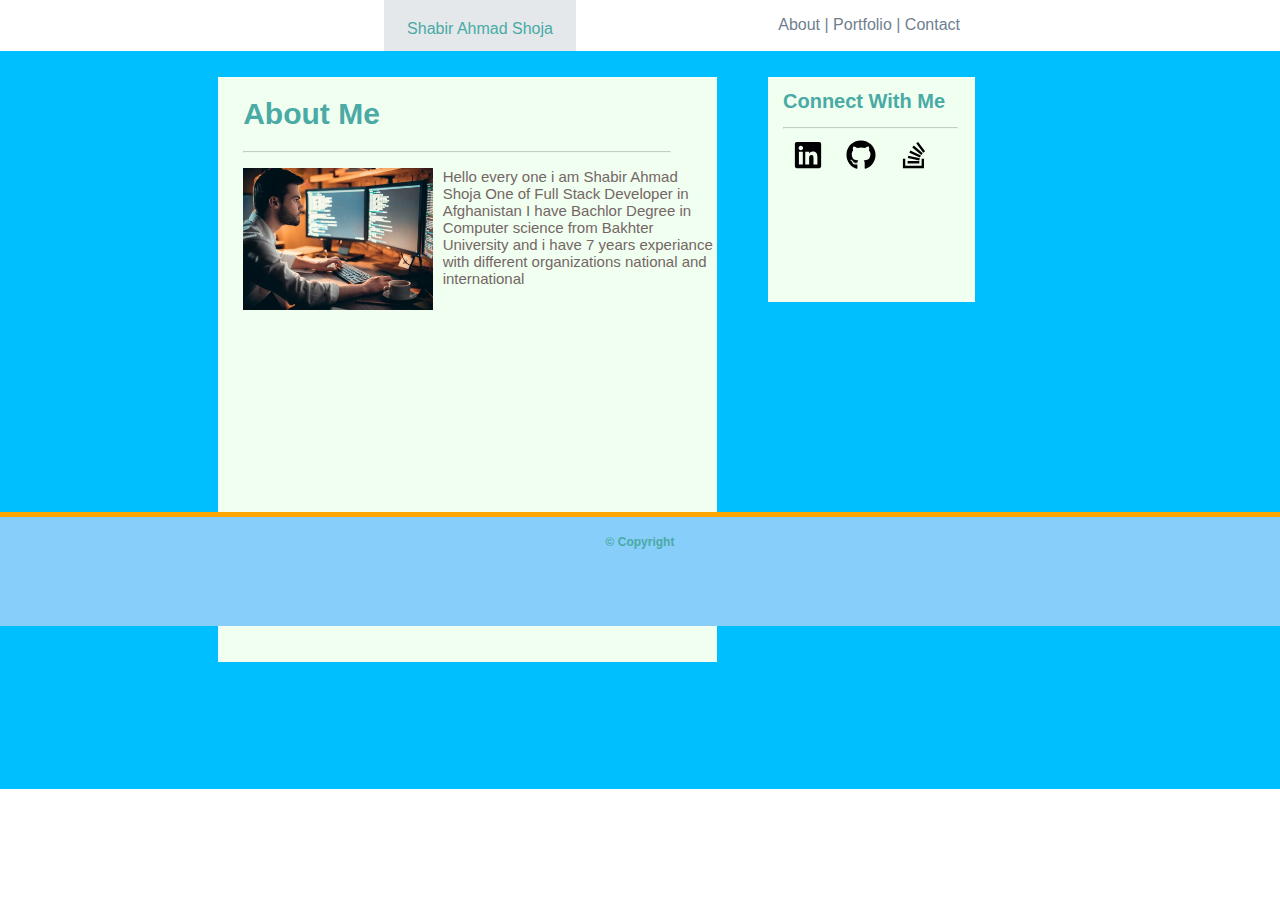
==== index.html @ d91c94a8 "version 1" ====
<!DOCTYPE html>
<html lang="en">
<head>
    <meta charset="UTF-8">
    <meta http-equiv="X-UA-Compatible" content="IE=edge">
    <meta name="viewport" content="width=device-width, initial-scale=1.0">
    <link rel="stylesheet" href="./assets/css/style.css">
    <title>Document</title>
</head>
<body>
    <div class="name">Shabir Ahmad Shoja</div>
        <ul>
            <li><a href="index.html">About  |</a></li>
            <li><a href="portfolio.html">Portfolio  |</a></li>
            <li><a href="contact.html">Contact </a></li>
        </ul>

    <div class="body">
    </div>

    <div class="about">
        <h1>About Me</h1>
        <hr class="hrabout">
        <p>
            <img class="aboutimage" src="assets/images/programming.jpg">
            Hello every one i am Shabir Ahmad Shoja One of Full Stack 
            Developer in Afghanistan I have Bachlor Degree in Computer 
            science from Bakhter University and i have 7 years experiance 
            with different organizations national and international
        </p>
    </div>

    <div class="connectwithme">
            <h1>Connect With Me</h1>
            <hr class="hrconnectwithme">
            <br>
            <a href="#linkdin"><img src="assets/images/linkedin.svg" style="height:30px;width:50px;"></a>
            <a href="#github"><img src="assets/images/github.svg" style="height:30px;width:50px;"></a>
            <a href="#stackoverflow"><img src="assets/images/stack-overflow.svg" style="height:30px;width:50px;"></a>
        </div>

    <div class="footer">
        <h1>© Copyright</h1>
    </div>
</body>
</html>
---- assets/css/style.css ----
body{
    padding: 0;
    margin: 0;
    font-family: sans-serif;
    /*color: rgb(117, 102, 102);*/
    color: #4aaaa5;
}

ul{
    color:red;
    list-style-type: none;
    float:right;
    padding-right: 25%;
}
li{
    display: inline;
}

a{
    text-decoration: none;
    color: slategray;
    
}
.name{
    height: 10%;
    width: 15%;
    background-color: rgb(228, 232, 235);
    position: fixed;
    margin-left: 30%;
    text-align: center;
    padding-top: 20px;
    margin-bottom: 20px;
}

.body{
    height: 82%;
    width: 150%;
    background-color:deepskyblue;
    position: fixed;
    margin-top: 4%;
    color:#4aaaa5;
}

.footer{
    height: 11%;
    width: 100%;
    background-color: lightskyblue;
    position: fixed;
    margin-top: 40%;
    text-align: center;
    font-size: 6px;
    padding-top: 10px;
    border-top: 5px solid orange;
}

.contact{
    width: 20%;
    height: 70%;
    position: fixed;
    margin-left:30%;
    margin-top: 2%;
    background-color: aliceblue;
    padding-right: 5%;
    padding-left: 2%;
    font-size: 15px;
}

.connectwithme{
    width: 15%;
    height: 25%;
    position: fixed;
    background-color: honeydew;
    margin-left: 60%;
    margin-top: 6%;
    font-size: 10px;
    padding-left: 15px;
}

.Portfolio{
    width: 20%;
    height: 70%;
    position: fixed;
    margin-left:30%;
    margin-top: 2%;
    background-color: aliceblue;
    padding-right: 5%;
    padding-left: 2%;
    font-size: 15px;
}

.about{
    width: 37%;
    height: 65%;
    background-color: honeydew;
    position: fixed;
    margin-left:17%;
    margin-top: 6%;
    font-size: 15px;
    padding-left: 2%;
}
.hrabout{
    margin: 0;
    width: 90%;
    opacity: 50%;
    background-color: rgb(117, 102, 102);
}
.aboutimage{
    height: 80%;
    width: 40%;
    float: left;
    margin-right: 10px;
}
p{
    color:rgb(117, 102, 102);
}

.hrconnectwithme{
    margin: 0;
    width: 90%;
    opacity: 50%;
    background-color: rgb(117, 102, 102);
}
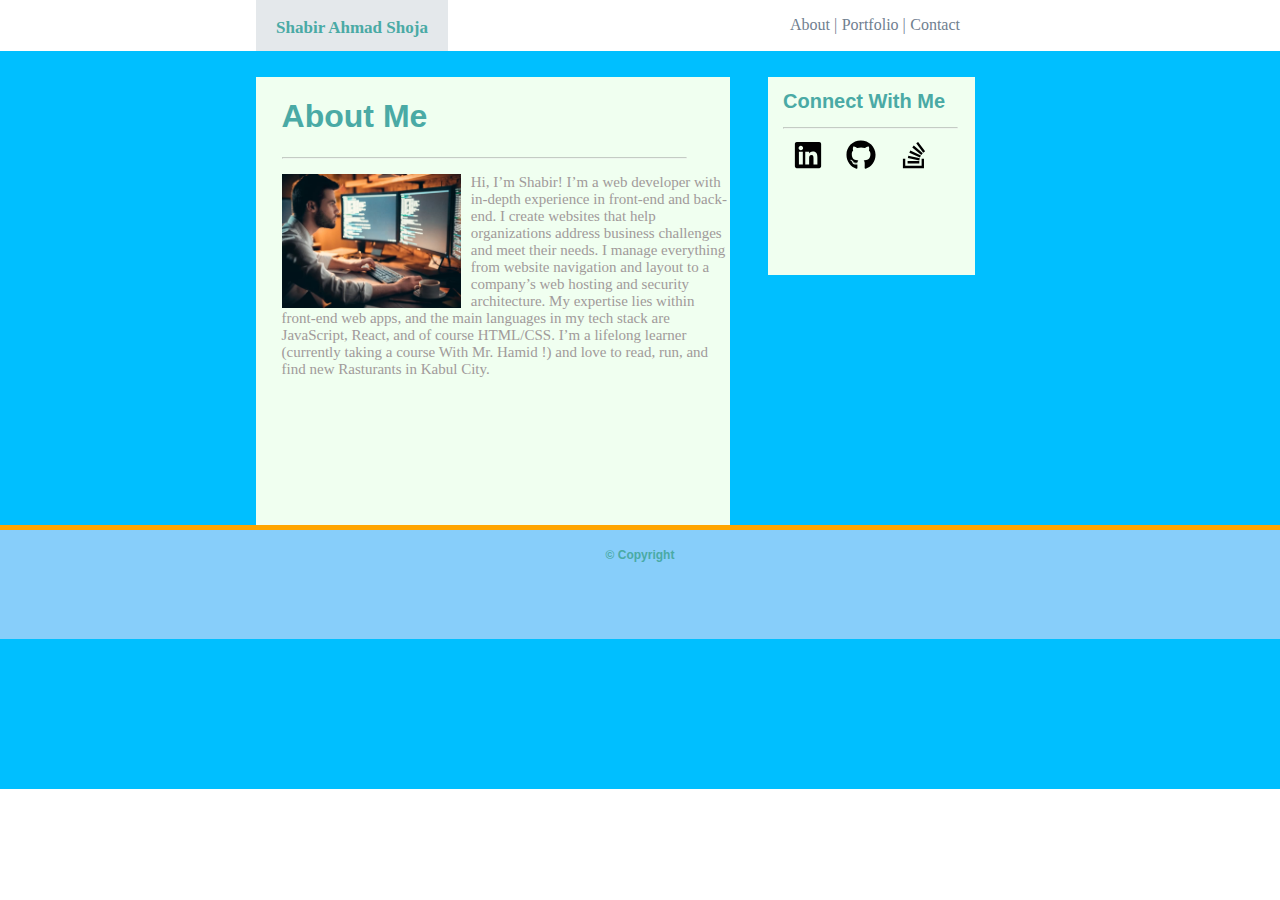
==== commit 8df43ac2: "version 4" ====
--- a/index.html
+++ b/index.html
@@ -8,11 +8,11 @@
     <title>Document</title>
 </head>
 <body>
-    <div class="name">Shabir Ahmad Shoja</div>
+    <div class="name"><h3>Shabir Ahmad Shoja</h3></div>
         <ul>
             <li><a href="index.html">About  |</a></li>
             <li><a href="portfolio.html">Portfolio  |</a></li>
-            <li><a href="contact.html">Contact </a></li>
+            <li><a href="contact.html">Contact</a></li>
         </ul>
 
     <div class="body">
@@ -23,10 +23,7 @@
         <hr class="hrabout">
         <p>
             <img class="aboutimage" src="assets/images/programming.jpg">
-            Hello every one i am Shabir Ahmad Shoja One of Full Stack 
-            Developer in Afghanistan I have Bachlor Degree in Computer 
-            science from Bakhter University and i have 7 years experiance 
-            with different organizations national and international
+            Hi, I’m Shabir! I’m a web developer with in-depth experience in front-end and back-end. I create websites that help organizations address business challenges and meet their needs. I manage everything from website navigation and layout to a company’s web hosting and security architecture. My expertise lies within front-end web apps, and the main languages in my tech stack are JavaScript, React, and of course HTML/CSS. I’m a lifelong learner (currently taking a course With Mr. Hamid !) and love to read, run, and find new Rasturants in Kabul City.
         </p>
     </div>
 
--- a/assets/css/style.css
+++ b/assets/css/style.css
@@ -6,6 +6,10 @@
     color: #4aaaa5;
 }
 
+label{
+    color: gray;
+}
+
 ul{
     color:red;
     list-style-type: none;
@@ -19,6 +23,8 @@
 a{
     text-decoration: none;
     color: slategray;
+    font-family: Georgia;
+    font-size: 16px;
     
 }
 .name{
@@ -26,10 +32,15 @@
     width: 15%;
     background-color: rgb(228, 232, 235);
     position: fixed;
-    margin-left: 30%;
+    margin-left: 20%;
     text-align: center;
-    padding-top: 20px;
-    margin-bottom: 20px;
+    padding-top: 1px;
+    margin-bottom: 10px;
+    
+}
+h3{
+    font-size: 17px;
+    font-family: Georgia;
 }
 
 .body{
@@ -46,7 +57,7 @@
     width: 100%;
     background-color: lightskyblue;
     position: fixed;
-    margin-top: 40%;
+    margin-top: 41%;
     text-align: center;
     font-size: 6px;
     padding-top: 10px;
@@ -54,12 +65,12 @@
 }
 
 .contact{
-    width: 20%;
+    width: 30%;
     height: 70%;
     position: fixed;
-    margin-left:30%;
+    margin-left:20%;
     margin-top: 2%;
-    background-color: aliceblue;
+    background-color: honeydew;
     padding-right: 5%;
     padding-left: 2%;
     font-size: 15px;
@@ -67,7 +78,7 @@
 
 .connectwithme{
     width: 15%;
-    height: 25%;
+    height: 22%;
     position: fixed;
     background-color: honeydew;
     margin-left: 60%;
@@ -77,25 +88,23 @@
 }
 
 .Portfolio{
-    width: 20%;
+    width: 35%;
     height: 70%;
     position: fixed;
-    margin-left:30%;
+    margin-left:20%;
     margin-top: 2%;
-    background-color: aliceblue;
-    padding-right: 5%;
+    background-color: honeydew;
     padding-left: 2%;
     font-size: 15px;
 }
 
 .about{
-    width: 37%;
-    height: 65%;
-    background-color: honeydew;
-    position: fixed;
-    margin-left:17%;
+    width: 35%;
+    height: 57%;
+    background-color: honeydew;
+    position: fixed;
+    margin-left:20%;
     margin-top: 6%;
-    font-size: 15px;
     padding-left: 2%;
 }
 .hrabout{
@@ -111,7 +120,10 @@
     margin-right: 10px;
 }
 p{
-    color:rgb(117, 102, 102);
+    font-family: 'Times New Roman', Times, serif;
+    font-size: 15px;
+    color:rgb(161, 154, 154);
+
 }
 
 .hrconnectwithme{
@@ -119,4 +131,98 @@
     width: 90%;
     opacity: 50%;
     background-color: rgb(117, 102, 102);
-}+}
+
+input{
+    width: 100%;
+}
+
+textarea{
+    width: 100%;
+    height: 30%;
+    margin-bottom: 5px;
+}
+
+.hrcontact{
+    margin: 1%;
+    width: 100%;
+    opacity: 50%;
+    background-color: rgb(117, 102, 102);
+}
+.hrportfolio{
+    margin: 1%;
+    width: 90%;
+    opacity: 50%;
+    background-color: rgb(117, 102, 102);
+}
+
+.portfolioimage{
+    margin-right: 10px;
+    margin-top: 10px;
+    padding: 5px;;
+    width: 43%;
+    height: 20%;
+}
+.car1{
+    height: 25px;
+    width: 194px;
+    margin-top: 67px;
+    margin-left: 5px;
+    background-color: #4aaaa5;
+    color: whitesmoke;
+    position:fixed;
+}
+
+.car2{
+    height: 25px;
+    width: 194px;
+    right: 589px;
+    margin-top: 67px;
+    background-color: #4aaaa5;
+    color: whitesmoke;
+    position:fixed;
+}
+h4{
+    text-align: center;
+    margin-top: 5px;
+}
+
+.iphone{
+    height: 25px;
+    width: 194px;
+    margin-top: 175px;
+    margin-left: 5px;
+    background-color: #4aaaa5;
+    color: whitesmoke;
+    position:fixed;
+}
+.ipod{
+    height: 25px;
+    width: 194px;
+    right: 589px;
+    margin-top: 175px;
+    background-color: #4aaaa5;
+    color: whitesmoke;
+    position:fixed;
+}
+.Bike{
+    height: 25px;
+    width: 194px;
+    margin-top: 275px;
+    margin-left: 5px;
+    background-color: #4aaaa5;
+    color: whitesmoke;
+    position:fixed;
+}
+.Afcar{
+
+    height: 25px;
+    width: 194px;
+    right: 589px;
+    margin-top: 275px;
+    background-color: #4aaaa5;
+    color: whitesmoke;
+    position:fixed;
+}
+h1{
+}
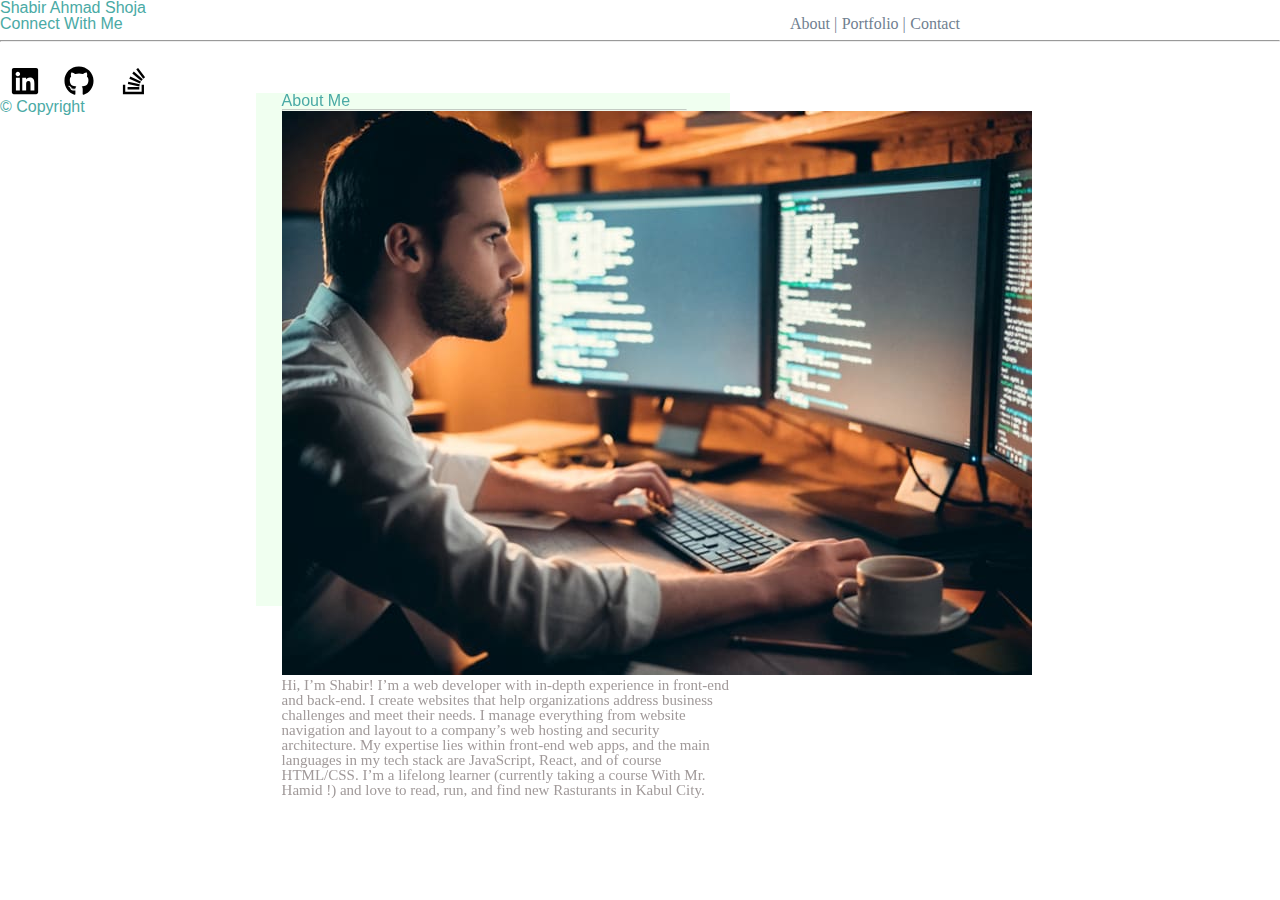
==== commit e167c8d8: "version5" ====
--- a/index.html
+++ b/index.html
@@ -2,42 +2,48 @@
 <html lang="en">
 <head>
     <meta charset="UTF-8">
-    <meta http-equiv="X-UA-Compatible" content="IE=edge">
     <meta name="viewport" content="width=device-width, initial-scale=1.0">
+    <meta http-equiv="X-UA-Compatible" content="ie=edge">
+    <link rel="stylesheet" href="./assets/css/reset.css">
     <link rel="stylesheet" href="./assets/css/style.css">
-    <title>Document</title>
+    <title>Index</title>
 </head>
 <body>
-    <div class="name"><h3>Shabir Ahmad Shoja</h3></div>
-        <ul>
-            <li><a href="index.html">About  |</a></li>
-            <li><a href="portfolio.html">Portfolio  |</a></li>
-            <li><a href="contact.html">Contact</a></li>
-        </ul>
-
-    <div class="body">
-    </div>
-
-    <div class="about">
-        <h1>About Me</h1>
-        <hr class="hrabout">
-        <p>
-            <img class="aboutimage" src="assets/images/programming.jpg">
-            Hi, I’m Shabir! I’m a web developer with in-depth experience in front-end and back-end. I create websites that help organizations address business challenges and meet their needs. I manage everything from website navigation and layout to a company’s web hosting and security architecture. My expertise lies within front-end web apps, and the main languages in my tech stack are JavaScript, React, and of course HTML/CSS. I’m a lifelong learner (currently taking a course With Mr. Hamid !) and love to read, run, and find new Rasturants in Kabul City.
-        </p>
-    </div>
-
-    <div class="connectwithme">
-            <h1>Connect With Me</h1>
-            <hr class="hrconnectwithme">
-            <br>
-            <a href="#linkdin"><img src="assets/images/linkedin.svg" style="height:30px;width:50px;"></a>
-            <a href="#github"><img src="assets/images/github.svg" style="height:30px;width:50px;"></a>
-            <a href="#stackoverflow"><img src="assets/images/stack-overflow.svg" style="height:30px;width:50px;"></a>
+    <div class="main">
+        <header>
+            <div class="headercontent">
+            <h2>Shabir Ahmad Shoja</h2>
+            <ul>
+                <li><a href="index.html">About  |</a></li>
+                    <li><a href="portfolio.html">Portfolio  |</a></li>
+                    <li><a href="contact.html">Contact</a></li>
+            </ul>
+        </div>
+        </header>
+    <div class="section">
+        <div class="section1">
+                <div class="about">
+                        <h1>About Me</h1>
+                        <hr class="hrabout">
+                        <p>
+                            <img class="aboutimg" src="assets/images/programming.jpg">
+                            Hi, I’m Shabir! I’m a web developer with in-depth experience in front-end and back-end. I create websites that help organizations address business challenges and meet their needs. I manage everything from website navigation and layout to a company’s web hosting and security architecture. My expertise lies within front-end web apps, and the main languages in my tech stack are JavaScript, React, and of course HTML/CSS. I’m a lifelong learner (currently taking a course With Mr. Hamid !) and love to read, run, and find new Rasturants in Kabul City.
+                        </p>
+                    </div>
         </div>
 
-    <div class="footer">
-        <h1>© Copyright</h1>
+        <div class="section2">
+                        <h1>Connect With Me</h1>
+                        <hr>
+                        <br>
+                        <a href="#linkdin"><img src="assets/images/linkedin.svg" style="height:30px;width:50px;"></a>
+                        <a href="#github"><img src="assets/images/github.svg" style="height:30px;width:50px;"></a>
+                        <a href="#stackoverflow"><img src="assets/images/stack-overflow.svg" style="height:30px;width:50px;"></a>
+        </div>
     </div>
+        <footer>
+                <h1>© Copyright</h1>
+        </footer>
+    </div> 
 </body>
 </html>